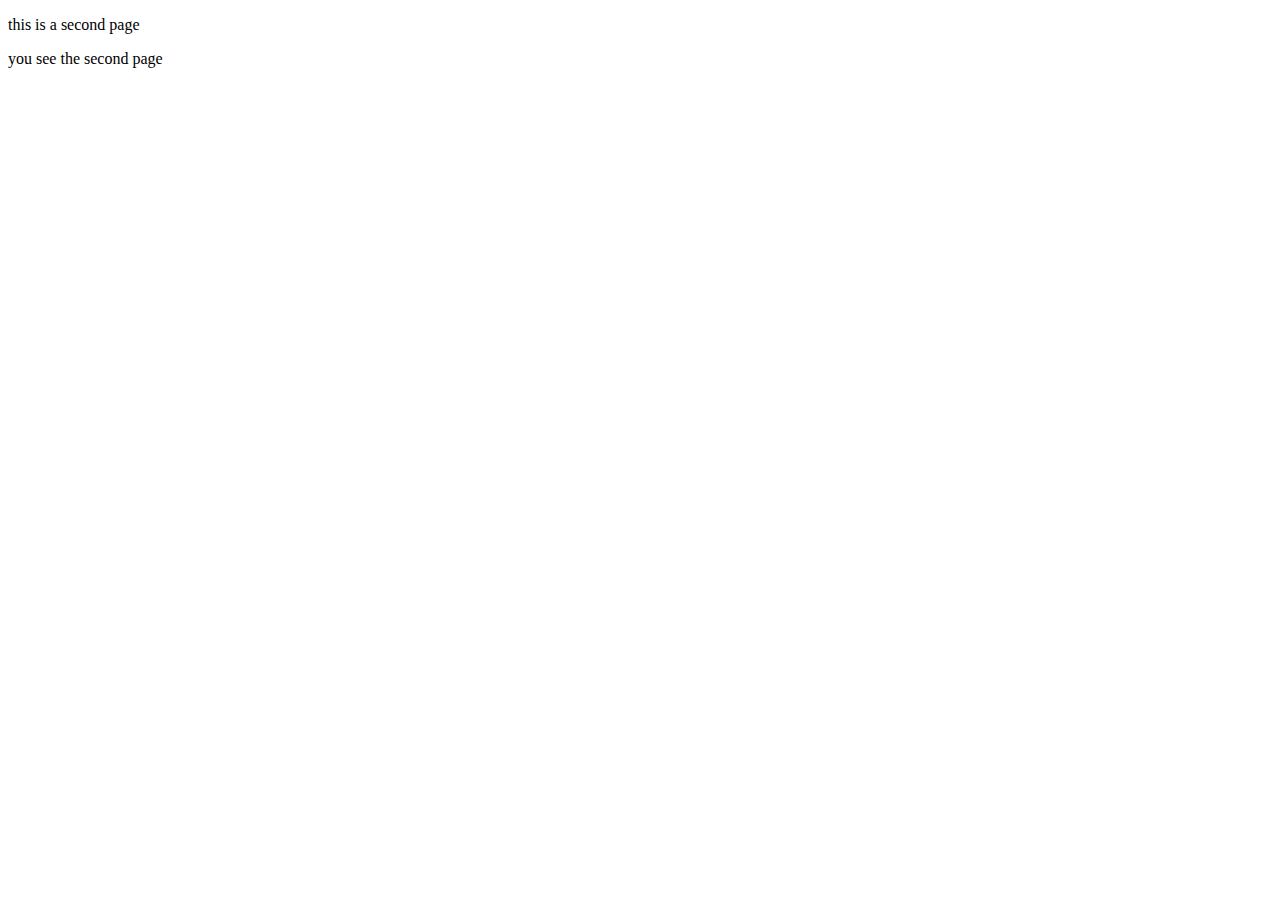
==== pages/second_page.html @ 579eed1e "tt" ====
<!DOCTYPE html>
<!--[if lt IE 7]>      <html class="no-js lt-ie9 lt-ie8 lt-ie7"> <![endif]-->
<!--[if IE 7]>         <html class="no-js lt-ie9 lt-ie8"> <![endif]-->
<!--[if IE 8]>         <html class="no-js lt-ie9"> <![endif]-->
<!--[if gt IE 8]>      <html class="no-js"> <!--<![endif]-->
<html>
  <head>
    <meta charset="utf-8" />
    <meta http-equiv="X-UA-Compatible" content="IE=edge" />
    <title>second page</title>
    <meta name="description" content="" />
    <meta name="viewport" content="width=device-width, initial-scale=1" />
    <link rel="stylesheet" href="/pages/second_page.html" />
  </head>
  <body>
    <header>
      <p>this is a second page</p>
    </header>
    <div>
      <p>you see the second page</p>
    </div>
    <script src="" async defer></script>
  </body>
</html>
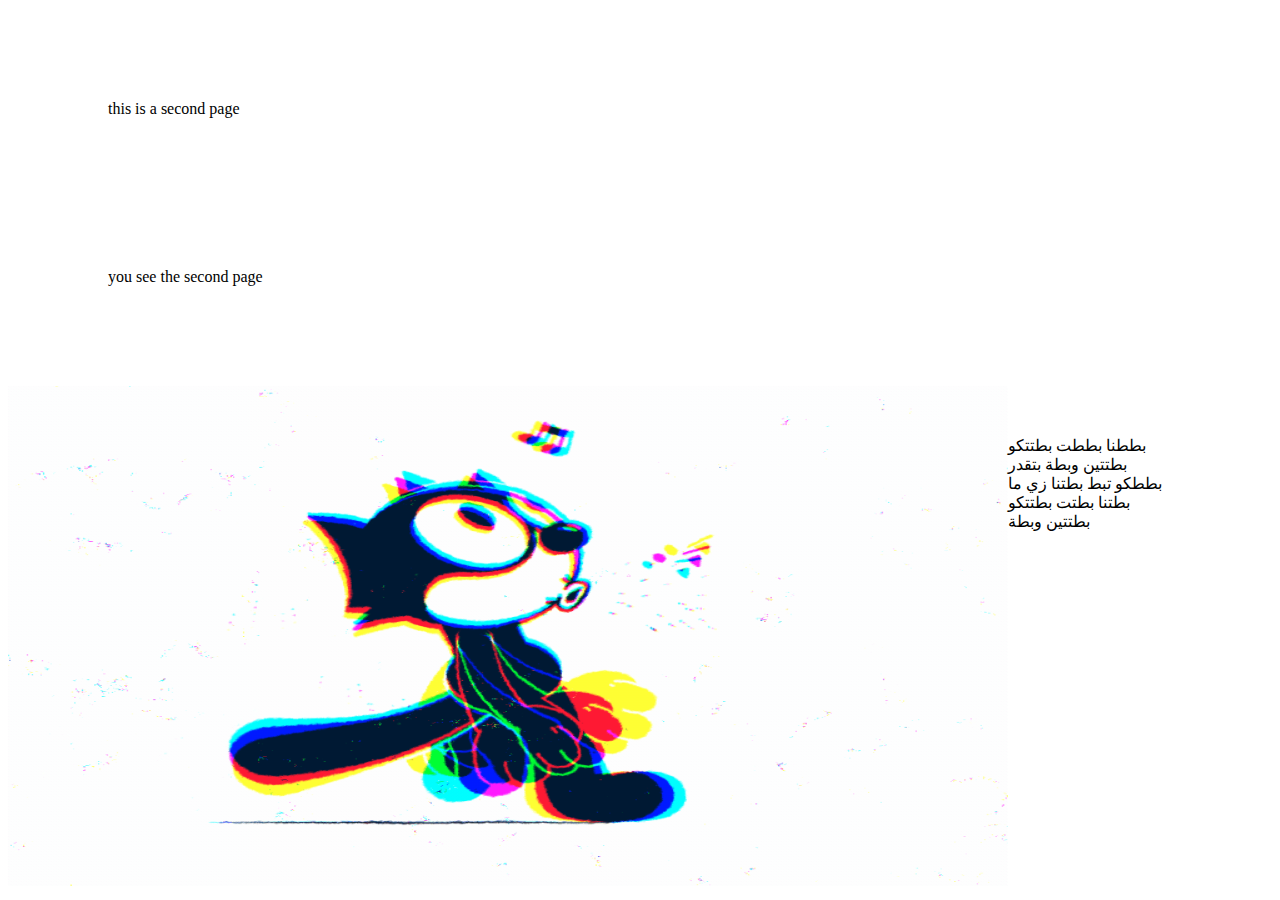
==== commit 0a264b51: "rr" ====
--- a/pages/second_page.html
+++ b/pages/second_page.html
@@ -10,14 +10,25 @@
     <title>second page</title>
     <meta name="description" content="" />
     <meta name="viewport" content="width=device-width, initial-scale=1" />
-    <link rel="stylesheet" href="/pages/second_page.html" />
+    <link rel="stylesheet" href="/css/second_page_styles.css" />
   </head>
   <body>
     <header>
       <p>this is a second page</p>
     </header>
-    <div>
+    <div class="title_div">
       <p>you see the second page</p>
+    </div>
+    <div id="end">
+      <img
+        src="/assets/images/75c75853585098ba19e32b3252de56c3878c0725.gif"
+        alt="a cat wisling while walking"
+        style="height: 500px; width: 1000px; float: left"
+      />
+      <p>
+        بططنا بططت بطتتكو بطتتين وبطة بتقدر بططكو تبط بطتنا زي ما بطتنا بطتت
+        بطتتكو بطتتين وبطة
+      </p>
     </div>
     <script src="" async defer></script>
   </body>
--- a/css/second_page_styles.css
+++ b/css/second_page_styles.css
@@ -0,0 +1,5 @@
+
+p {
+  margin: 50px;
+  padding: 50px;
+}
